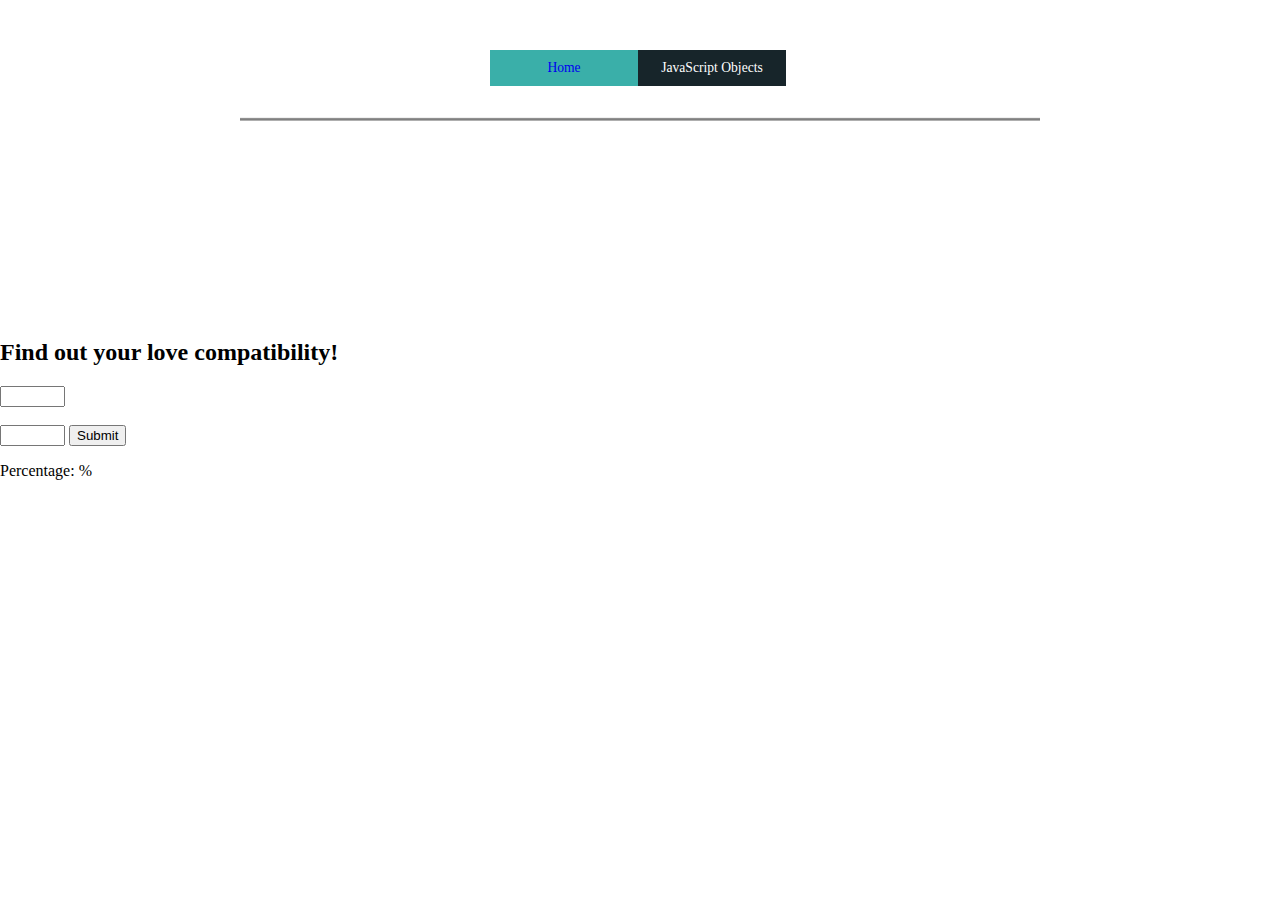
==== ajax.html @ a18668b8 "trying to get ajax to work" ====
<!doctype html>
<html lang="en-US">
    <head>
        <meta charset="utf-8">
        <meta name="viewport" content="width=device-width, initial-scale=1">
        <link rel="stylesheet" href="css/main.css">
        <title>CIT 261 Assignment Portal</title>
    </head>
    <body>
        <nav>
            <ul class="navigation">
                <li><a href="https://koenig6.github.io/CIT261/index.html">Home</a></li>
                <li class="active"><a href="">JavaScript Objects</a></li>

            </ul>
        </nav>
        <main>
            <canvas id="canvas" width=600 height=175></canvas>

            <div id="love">

                <h2>Find out your love compatibility!</h2>


                <form>
                 <input type=text id=fName size="5"><br><br>
                <input type=text id=sName size="5">
                    <button type="submit" onclick="js/ajax.js">Submit</button>
                    </form>

                <p>Percentage: <span id=percent></span>%</p>
                <p><span id=result></span></p>


            </div>





        </main>
        <script src="js/jsObject.js"></script>
        <script src="js/ajax.js"></script>

    </body>
</html>
---- css/main.css ----
/*CIT 261 - CSS Template*/

header, nav, main, body{
    max-width: 1400px;
    margin: auto; /*centers on page*/
}

nav{
    margin: 0 auto;
    width: 300px;
    clear: both;
    padding-top: 50px;
    }

nav ul {
    margin: 0 auto;
    padding: 0;
    overflow: hidden;
}

nav li{
    display: inline; /*makes words horizontal since default is verticle*/
    float: left; /*gets the blocks to float next to each other*/
    background-color: #3AAFA9;
    color: #FEFFFF;
}
nav ul li {
    display: block;
    text-align: center; /*centers text to middle of li element*/
}
nav ul li a {
    display: block;/*makes whole link a box to click not just the word*/
    padding: 10px 10px;
    width: 128px;  /* makes link boxes larger to that they are centered*/
    font-size: 85%;
    text-decoration: none; /*removes line under link*/
}
nav ul li a:hover {
    background-color: #FEFFFF; /*when mouse is on nav link it will be this color*/
    color: #17252A;
}
nav ul li.active a {
    background-color: #17252A; /*makes current page link blue*/
    color: #FEFFFF;
}

#media{
    background-size: cover;/*scale the img to be as large as possible*/
    background-position: center;
    background-image: url("/CIT261/img/zoo2.jpg");
    background-attachment: fixed;
}

#canvas{ /*falling hearts centered*/
    padding-left: 0;
    padding-right: 0;
    margin-left: auto;
    margin-right: auto;
    display: block;
    width: 800px;
}

audio{
    width: 200px;
}

#horse{
    position: relative;
    left: 160px;
}

#parrot{
    position: relative;
    left: 475px;
    top: 370px
}

#pig{
    position: relative;
    left: 700px;
    top: 220px;
}

#llama{
    position: relative;
    left: 890px;
}

#myCanvas{
    position: relative;
    top: 500px;
    right: 250px;
}
h1 {
    font-size: 40px;
    text-align: center;
    background-color: darkgreen;
    color: ghostwhite;
}

table {
    width: 70%;
    margin: auto;
}

caption {
    padding-bottom: 15px;
    font-size: 30px;
    font-weight: bold;
}

thead {
    border: 5px solid black;
}

th,tr,td {
    text-align: left;
    padding: 5px
}

tr:nth-child(odd){
  background-color: darkseagreen;
}
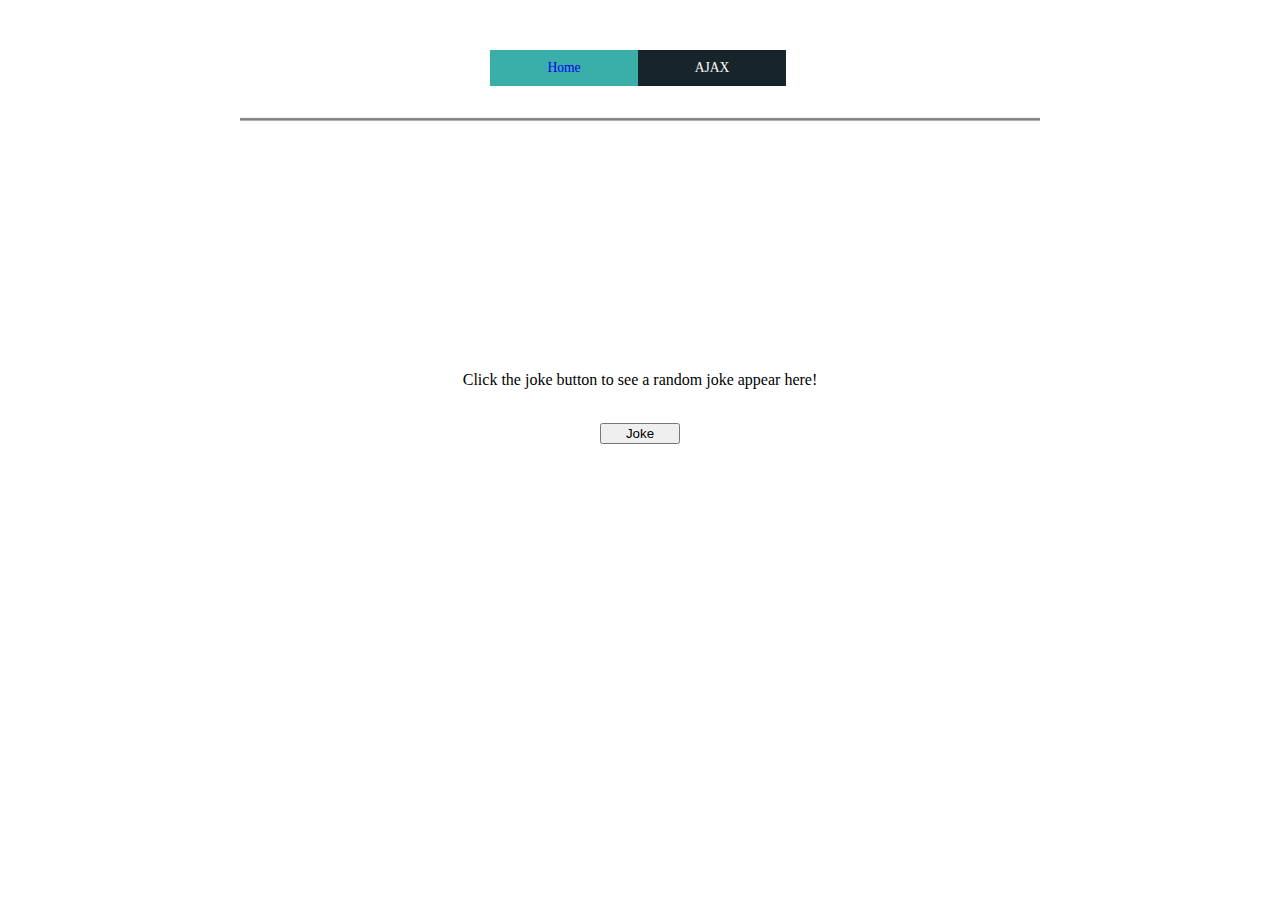
==== commit 53173912: "AJAX working" ====
--- a/ajax.html
+++ b/ajax.html
@@ -10,35 +10,23 @@
         <nav>
             <ul class="navigation">
                 <li><a href="https://koenig6.github.io/CIT261/index.html">Home</a></li>
-                <li class="active"><a href="">JavaScript Objects</a></li>
+                <li class="active"><a href="">AJAX</a></li>
 
             </ul>
         </nav>
         <main>
-            <canvas id="canvas" width=600 height=175></canvas>
+            <canvas id="canvas" width=600 height=175></canvas><br><br>
 
-            <div id="love">
+            <div id="joke">
 
-                <h2>Find out your love compatibility!</h2>
+                <p>Click the joke button to see a random joke appear here!</p>
 
+            </div><br>
 
-                <form>
-                 <input type=text id=fName size="5"><br><br>
-                <input type=text id=sName size="5">
-                    <button type="submit" onclick="js/ajax.js">Submit</button>
-                    </form>
-
-                <p>Percentage: <span id=percent></span>%</p>
-                <p><span id=result></span></p>
-
-
-            </div>
-
-
-
-
+            <button id="jokeBtn" type="button" onClick="getJoke()">Joke</button>
 
         </main>
+
         <script src="js/jsObject.js"></script>
         <script src="js/ajax.js"></script>
 
--- a/css/main.css
+++ b/css/main.css
@@ -58,6 +58,26 @@
     margin-right: auto;
     display: block;
     width: 800px;
+}
+
+#joke{
+    padding-left: 0;
+    padding-right: 0;
+    margin-left: auto;
+    margin-right: auto;
+    display: block;
+    text-align: center;
+
+}
+
+#jokeBtn{
+    padding-left: 0;
+    padding-right: 0;
+    margin-left: auto;
+    margin-right: auto;
+    display: block;
+    width: 80px;
+
 }
 
 audio{
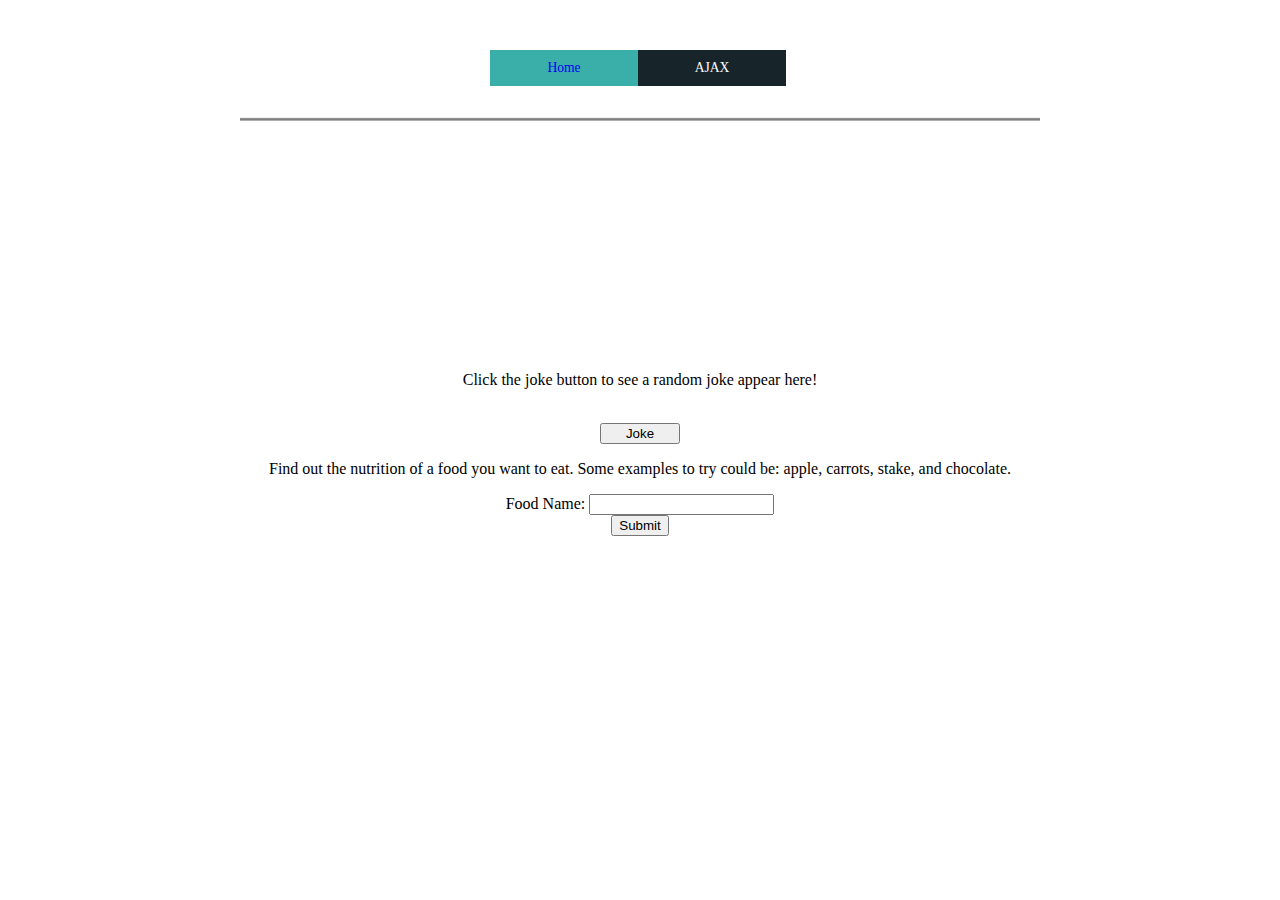
==== commit d8184deb: "cleaning up code" ====
--- a/ajax.html
+++ b/ajax.html
@@ -25,6 +25,19 @@
 
             <button id="jokeBtn" type="button" onClick="getJoke()">Joke</button>
 
+            <div id="joke">
+
+               <p>Find out the nutrition of a food you want to eat.  Some examples to try could be: apple, carrots, stake, and chocolate.</p>
+
+
+                    Food Name: <input type="text" id="search"><br>
+
+                   <input type="submit" onclick="foodMatch()">
+
+                       <div id="foodResults"></div><br>
+
+            </div><br>
+
         </main>
 
         <script src="js/jsObject.js"></script>
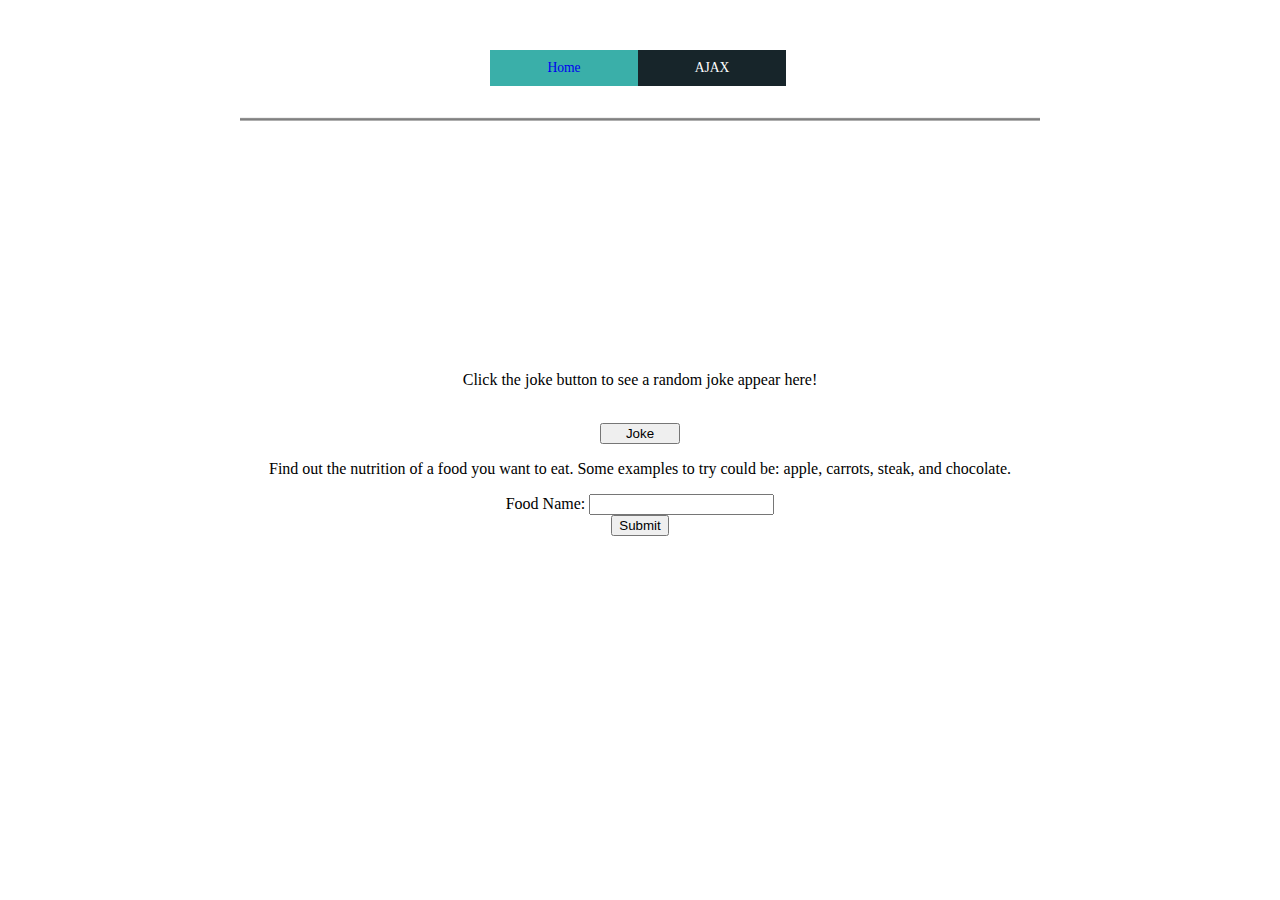
==== commit 5c283910: "Changes!" ====
--- a/ajax.html
+++ b/ajax.html
@@ -27,7 +27,7 @@
 
             <div id="joke">
 
-               <p>Find out the nutrition of a food you want to eat.  Some examples to try could be: apple, carrots, stake, and chocolate.</p>
+               <p>Find out the nutrition of a food you want to eat.  Some examples to try could be: apple, carrots, steak, and chocolate.</p>
 
 
                     Food Name: <input type="text" id="search"><br>
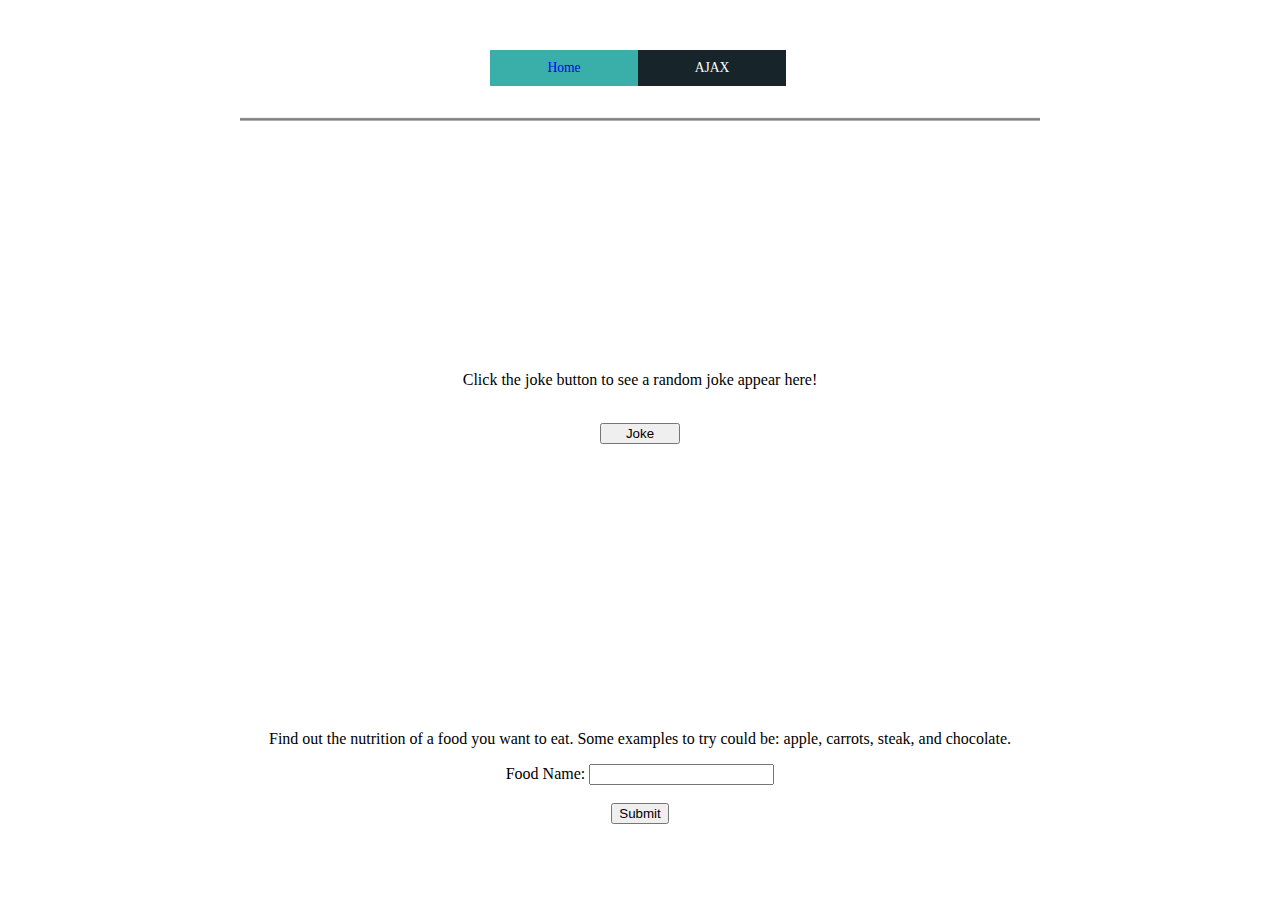
==== commit 95d95f73: "fixed ajax adding canvas to food part" ====
--- a/ajax.html
+++ b/ajax.html
@@ -27,12 +27,16 @@
 
             <div id="joke">
 
+                <canvas id="canvas" width=600 height=175></canvas><br><br>
+
                <p>Find out the nutrition of a food you want to eat.  Some examples to try could be: apple, carrots, steak, and chocolate.</p>
 
 
-                    Food Name: <input type="text" id="search"><br>
+                    Food Name: <input type="text" id="search"><br><br>
 
-                   <input type="submit" onclick="foodMatch()">
+
+                   <input type="submit" onclick="foodMatch()"><br><br>
+
 
                        <div id="foodResults"></div><br>
 
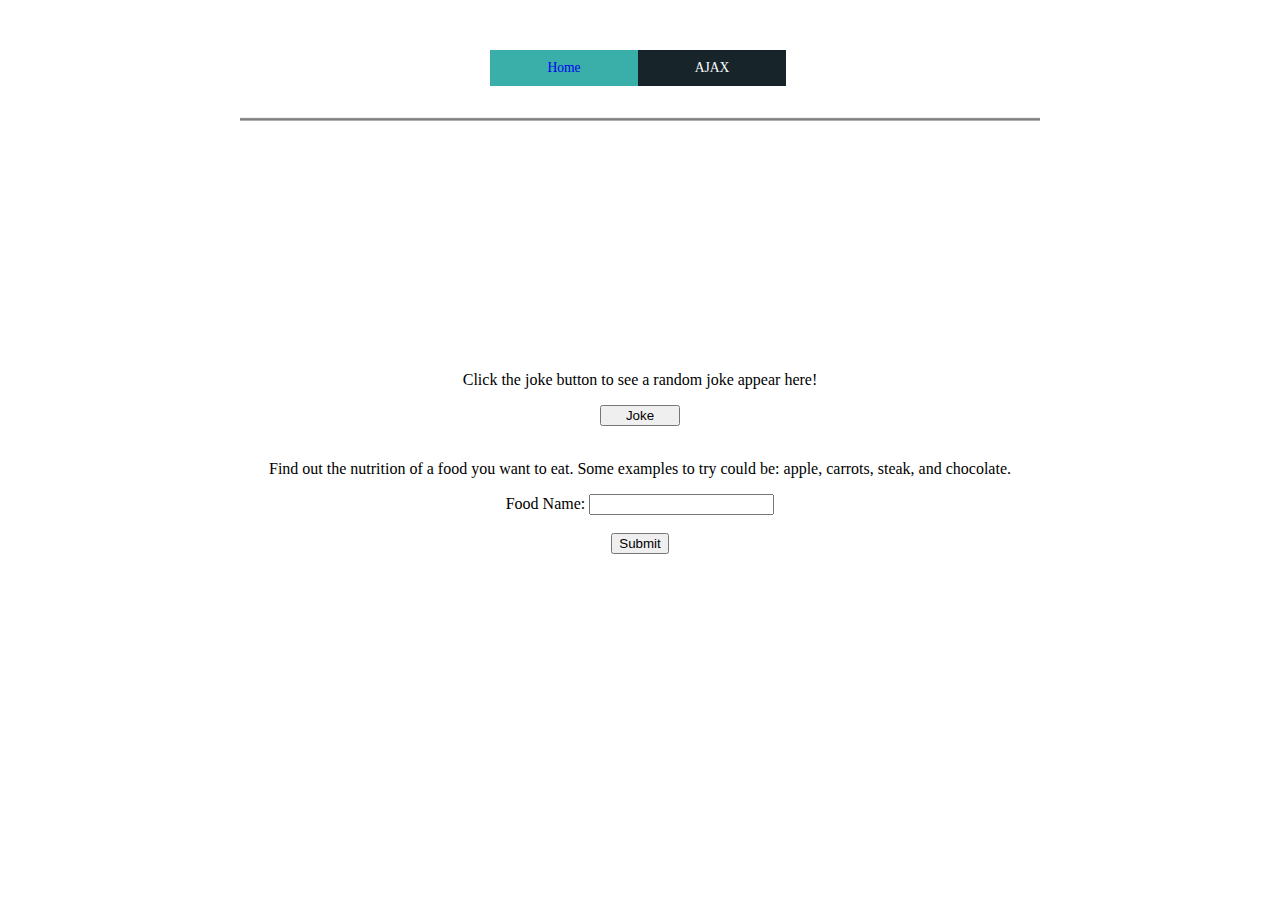
==== commit 2cbef073: "cleaning up file" ====
--- a/ajax.html
+++ b/ajax.html
@@ -14,34 +14,27 @@
 
             </ul>
         </nav>
+
         <main>
             <canvas id="canvas" width=600 height=175></canvas><br><br>
 
             <div id="joke">
 
                 <p>Click the joke button to see a random joke appear here!</p>
+                 <button id="jokeBtn" type="button" onClick="getJoke()">Joke</button>
 
             </div><br>
 
-            <button id="jokeBtn" type="button" onClick="getJoke()">Joke</button>
+
 
             <div id="joke">
 
-                <canvas id="canvas" width=600 height=175></canvas><br><br>
-
                <p>Find out the nutrition of a food you want to eat.  Some examples to try could be: apple, carrots, steak, and chocolate.</p>
-
-
                     Food Name: <input type="text" id="search"><br><br>
-
-
                    <input type="submit" onclick="foodMatch()"><br><br>
-
-
                        <div id="foodResults"></div><br>
 
             </div><br>
-
         </main>
 
         <script src="js/jsObject.js"></script>
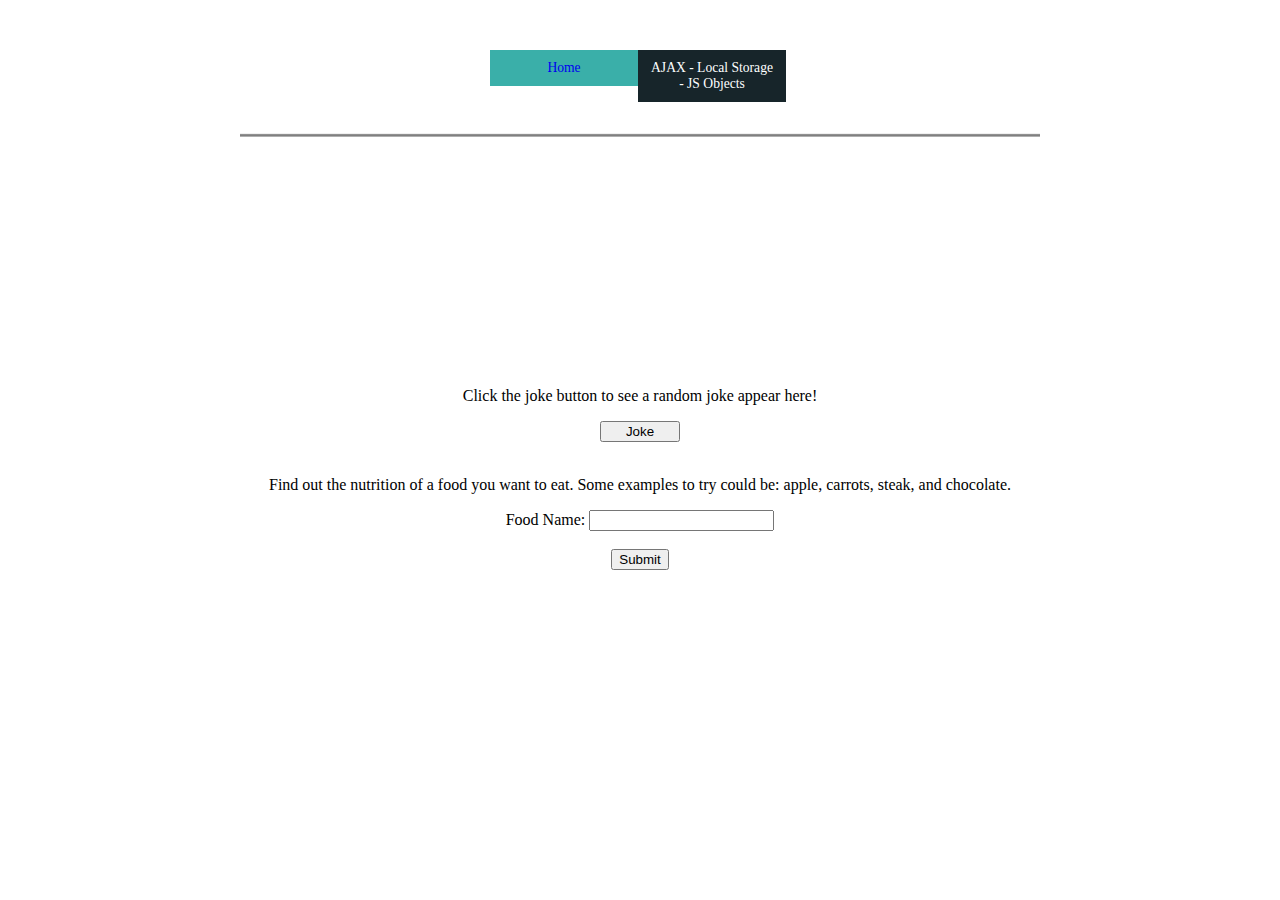
==== commit 2fd4d845: "updating AJAX file" ====
--- a/ajax.html
+++ b/ajax.html
@@ -10,7 +10,7 @@
         <nav>
             <ul class="navigation">
                 <li><a href="https://koenig6.github.io/CIT261/index.html">Home</a></li>
-                <li class="active"><a href="">AJAX</a></li>
+                <li class="active"><a href="">AJAX - Local Storage - JS Objects</a></li>
 
             </ul>
         </nav>
